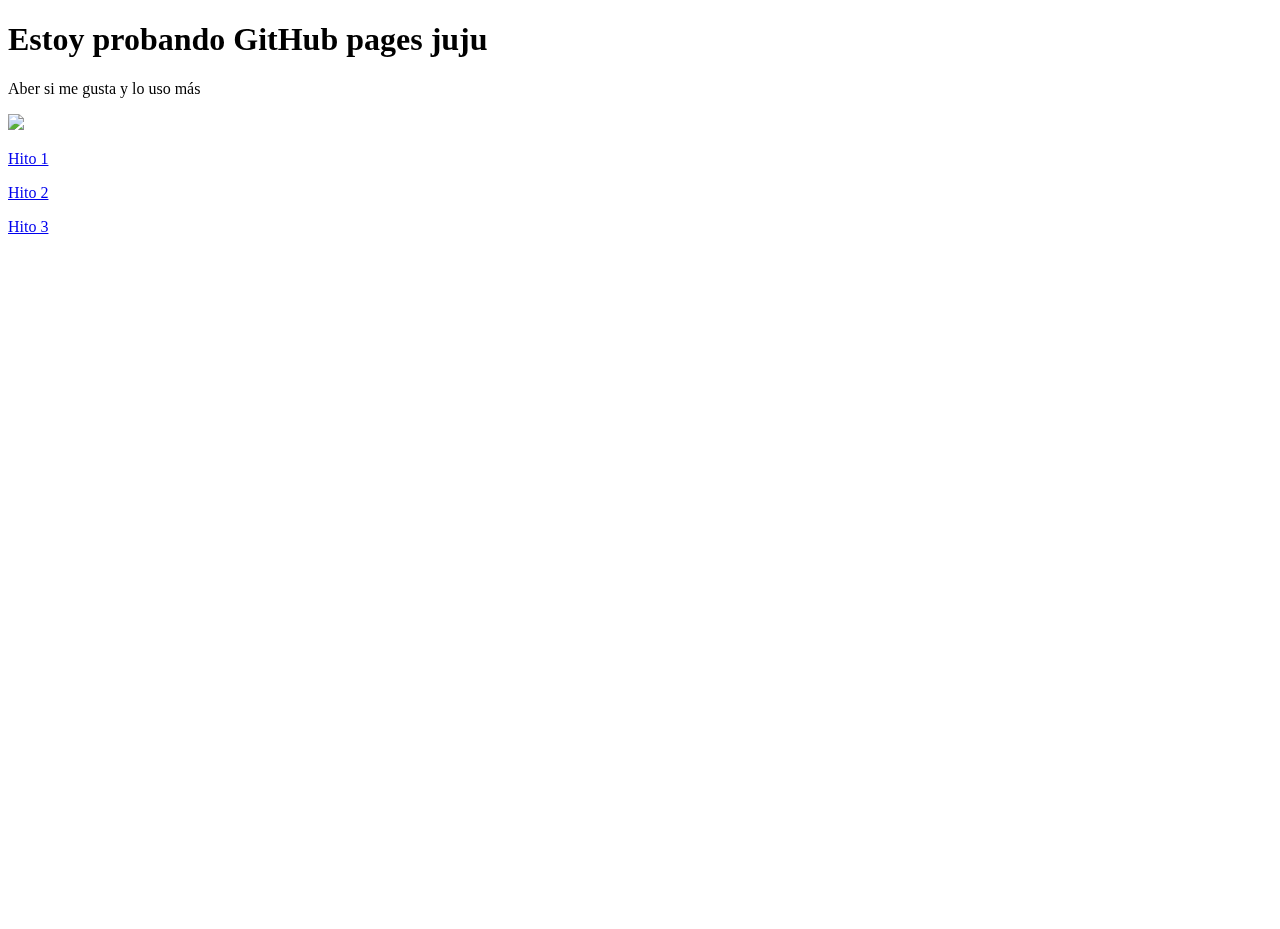
==== index.html @ 9f228402 "Agregada imagen de fondo con filtro borroso" ====
<!DOCTYPE html>
<html lang="es">
    <head>
        <meta charset="UTF-8"/>
        <title>ProyectoIMDB</title>
        <!-- GOOGLE FONT -->
        <link href="https://fonts.googleapis.com/css?family=Titillium+Web" rel="stylesheet"/>
        <!-- BOOTSTRAP 5 -->
        <link href="https://cdn.jsdelivr.net/npm/bootstrap@5.0.0-beta1/dist/css/bootstrap.min.css" rel="stylesheet" integrity="sha384-giJF6kkoqNQ00vy+HMDP7azOuL0xtbfIcaT9wjKHr8RbDVddVHyTfAAsrekwKmP1" crossorigin="anonymous">
        <!-- CUSTOM CSS -->
        <link rel="stylesheet" href="css/index.css">
    </head>
    <body>
        <h1>Estoy probando GitHub pages juju</h1>
        <p>Aber si me gusta y lo uso más</p>
        <p><img src="https://i.imgur.com/zWloYu7.gif"></p>
        <p><a href="Hito_1.html">Hito 1</a></p>
        <p><a href="Hito_2.html">Hito 2</a></p>
        <p><a href="Hito_2.html">Hito 3</a></p>
        <script src="https://cdn.jsdelivr.net/npm/@popperjs/core@2.5.4/dist/umd/popper.min.js" integrity="sha384-q2kxQ16AaE6UbzuKqyBE9/u/KzioAlnx2maXQHiDX9d4/zp8Ok3f+M7DPm+Ib6IU" crossorigin="anonymous"></script>
        <script src="https://cdn.jsdelivr.net/npm/bootstrap@5.0.0-beta1/dist/js/bootstrap.min.js" integrity="sha384-pQQkAEnwaBkjpqZ8RU1fF1AKtTcHJwFl3pblpTlHXybJjHpMYo79HY3hIi4NKxyj" crossorigin="anonymous"></script>
    </body>
</html>
---- css/index.css ----
body {
    background-image: url("https://pbs.twimg.com/profile_images/1106972720821125120/qCJPJYqn.jpg");
    background-position: center;
    background-repeat: no-repeat;
    background-size: cover;
    backdrop-filter: blur(3px);
    height: 100vh;
    width: 100%;
}
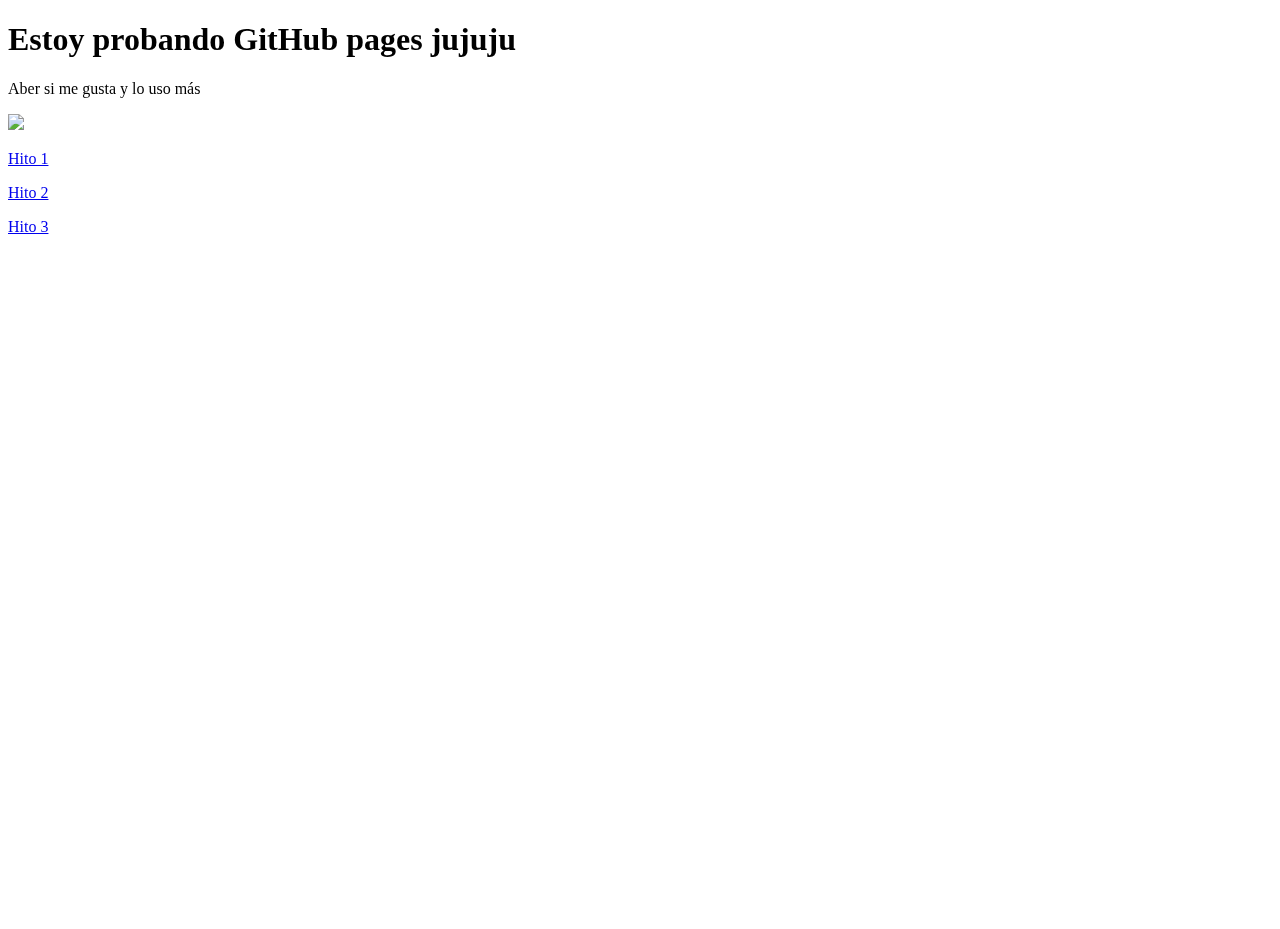
==== commit fb262024: "juju" ====
--- a/index.html
+++ b/index.html
@@ -11,7 +11,7 @@
         <link rel="stylesheet" href="css/index.css">
     </head>
     <body>
-        <h1>Estoy probando GitHub pages juju</h1>
+        <h1>Estoy probando GitHub pages jujuju</h1>
         <p>Aber si me gusta y lo uso más</p>
         <p><img src="https://i.imgur.com/zWloYu7.gif"></p>
         <p><a href="Hito_1.html">Hito 1</a></p>
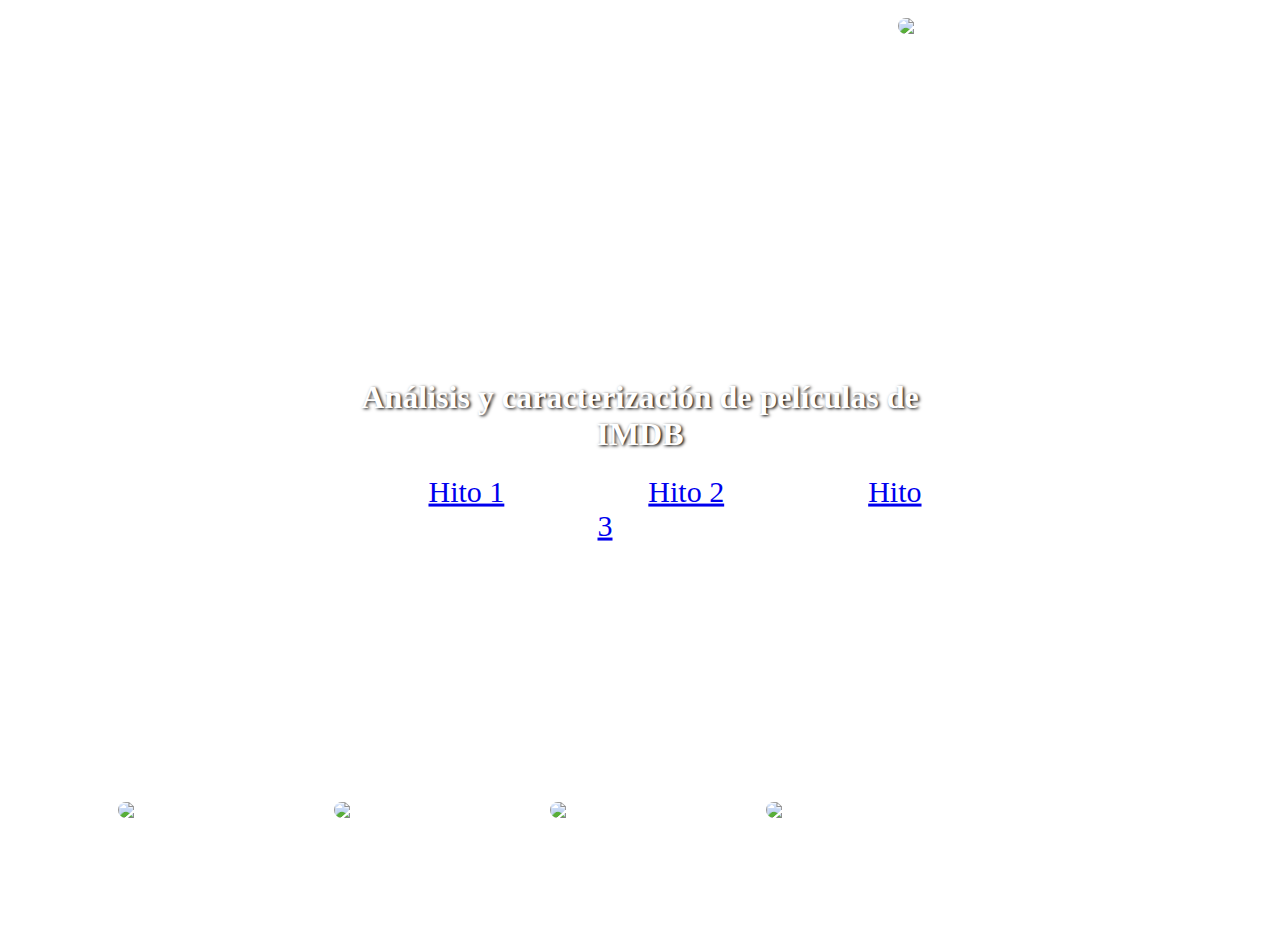
==== commit 7021a274: "Agregado título, botones e imágenes a index.html" ====
--- a/index.html
+++ b/index.html
@@ -11,12 +11,33 @@
         <link rel="stylesheet" href="css/index.css">
     </head>
     <body>
-        <h1>Estoy probando GitHub pages jujuju</h1>
-        <p>Aber si me gusta y lo uso más</p>
-        <p><img src="https://i.imgur.com/zWloYu7.gif"></p>
-        <p><a href="Hito_1.html">Hito 1</a></p>
-        <p><a href="Hito_2.html">Hito 2</a></p>
-        <p><a href="Hito_2.html">Hito 3</a></p>
+        <div id="header" class="fade-in">
+            <img id="img-dcc" src="https://www.dcc.uchile.cl/sites/all/themes/dcc_zen/imagenes/logos/logo-departamento.jpg"/>
+        </div>
+        <div id="caja" class="fade-in">
+            <div id="titulo">
+                <h1>Análisis y caracterización de películas de IMDB</h1>
+            </div>
+            <div id="botones">
+                <a id="boton1" href="Hito_1.html" class="btn btn-primary">Hito 1</a>
+                <a id="boton2" href="Hito_2.html" class="btn btn-primary">Hito 2</a>
+                <a id="boton3" href="Hito_1.html" class="btn btn-primary">Hito 3</a>
+            </div>
+        </div>
+        <div id="fotos" class="fade-in">
+            <div id="img-alan" class="foto">
+                <img src="https://avatars.githubusercontent.com/u/70771673?s=400&u=0767812e05b8ec87c1f904c1c9000b58787fb796&v=4"/>
+            </div>
+            <div id="img-camila" class="foto">
+                <img src="https://avatars.githubusercontent.com/u/70771673?s=400&u=0767812e05b8ec87c1f904c1c9000b58787fb796&v=4"/>
+            </div>
+            <div id="img-franco" class="foto">
+                <img src="https://avatars.githubusercontent.com/u/70771673?s=400&u=0767812e05b8ec87c1f904c1c9000b58787fb796&v=4"/>
+            </div>
+            <div id="img-julia" class="foto">
+                <img src="https://avatars.githubusercontent.com/u/70771673?s=400&u=0767812e05b8ec87c1f904c1c9000b58787fb796&v=4"/>
+            </div>
+        </div>
         <script src="https://cdn.jsdelivr.net/npm/@popperjs/core@2.5.4/dist/umd/popper.min.js" integrity="sha384-q2kxQ16AaE6UbzuKqyBE9/u/KzioAlnx2maXQHiDX9d4/zp8Ok3f+M7DPm+Ib6IU" crossorigin="anonymous"></script>
         <script src="https://cdn.jsdelivr.net/npm/bootstrap@5.0.0-beta1/dist/js/bootstrap.min.js" integrity="sha384-pQQkAEnwaBkjpqZ8RU1fF1AKtTcHJwFl3pblpTlHXybJjHpMYo79HY3hIi4NKxyj" crossorigin="anonymous"></script>
     </body>
--- a/css/index.css
+++ b/css/index.css
@@ -1,9 +1,85 @@
 body {
+    padding: 10px;
+    animation: blurIn 1.5s forwards;
+    animation-iteration-count: 1;
     background-image: url("https://pbs.twimg.com/profile_images/1106972720821125120/qCJPJYqn.jpg");
     background-position: center;
     background-repeat: no-repeat;
     background-size: cover;
-    backdrop-filter: blur(3px);
     height: 100vh;
     width: 100%;
-}+    display: block;
+}
+
+#img-dcc {
+    width: 400px;
+    border-radius: 10px;
+    float: right;
+}
+
+.fade-in {
+    animation: fadeIn 1.5s forwards;
+}
+
+#caja {
+    text-align: center;
+    position: absolute;
+    left: 50%;
+    top: 50%;
+    -webkit-transform: translate(-50%, -50%);
+    transform: translate(-50%, -50%);
+}
+
+#titulo {
+    color: white;
+    text-shadow: black 0.1em 0.1em 0.2em;
+}
+
+#botones {
+    margin-top: 15px;
+}
+
+#boton1, #boton2, #boton3 {
+    transition: all 0.3s ease;
+    font-size: 30px;
+    padding: 10px 50px;
+    margin: 20px;
+}
+
+#boton1:hover, #boton2:hover, #boton3:hover {
+    transform: scale(1.5);
+}
+
+#fotos {
+    display: flex;
+    position: absolute;
+    bottom: 8vh;
+}
+
+.foto img {
+    float: left;
+    width: 45%;
+    border-radius: 150px;
+    border: 10px solid white;
+    margin: 0px 90px;
+}
+
+@keyframes blurIn {
+    0% {
+        backdrop-filter: blur(0px);
+    }
+
+    100% {
+        backdrop-filter: blur(5px);
+    }
+}
+
+@keyframes fadeIn {
+    0% {
+        opacity: 0;
+    }
+
+    100% {
+        opacity: 1;
+    }
+}
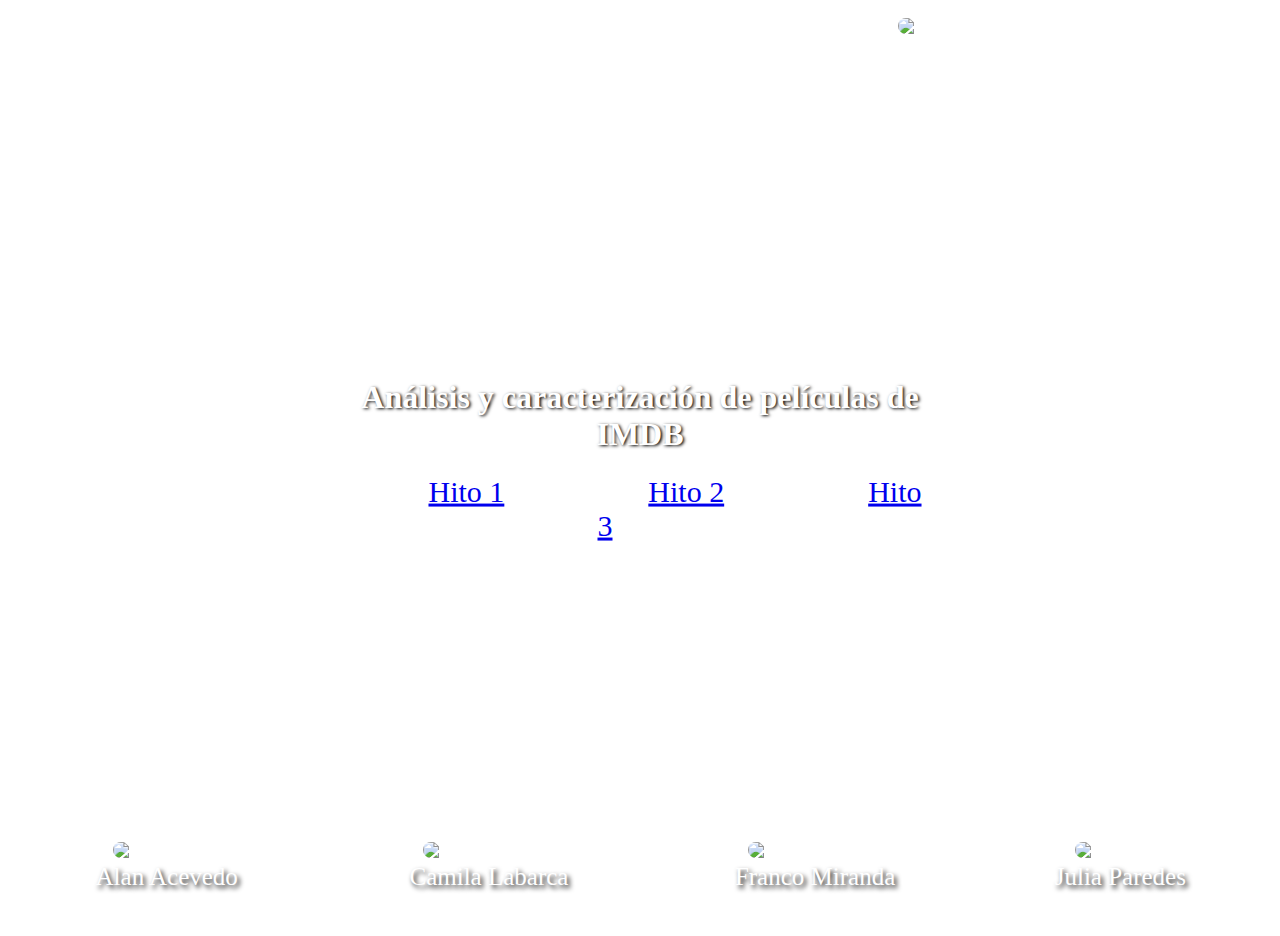
==== commit 41d760c7: "Agregados nombres a las imágenes" ====
--- a/index.html
+++ b/index.html
@@ -15,7 +15,7 @@
             <img id="img-dcc" src="https://www.dcc.uchile.cl/sites/all/themes/dcc_zen/imagenes/logos/logo-departamento.jpg"/>
         </div>
         <div id="caja" class="fade-in">
-            <div id="titulo">
+            <div id="titulo" class="blanco-sombreado">
                 <h1>Análisis y caracterización de películas de IMDB</h1>
             </div>
             <div id="botones">
@@ -27,15 +27,19 @@
         <div id="fotos" class="fade-in">
             <div id="img-alan" class="foto">
                 <img src="https://avatars.githubusercontent.com/u/70771673?s=400&u=0767812e05b8ec87c1f904c1c9000b58787fb796&v=4"/>
+                <p id="nombre-alan" class="blanco-sombreado nombre">Alan Acevedo</p>
             </div>
             <div id="img-camila" class="foto">
                 <img src="https://avatars.githubusercontent.com/u/70771673?s=400&u=0767812e05b8ec87c1f904c1c9000b58787fb796&v=4"/>
+                <p id="nombre-camila" class="blanco-sombreado nombre">Camila Labarca</p>
             </div>
             <div id="img-franco" class="foto">
                 <img src="https://avatars.githubusercontent.com/u/70771673?s=400&u=0767812e05b8ec87c1f904c1c9000b58787fb796&v=4"/>
+                <p id="nombre-franco" class="blanco-sombreado nombre">Franco Miranda</p>
             </div>
             <div id="img-julia" class="foto">
                 <img src="https://avatars.githubusercontent.com/u/70771673?s=400&u=0767812e05b8ec87c1f904c1c9000b58787fb796&v=4"/>
+                <p id="nombre-julia" class="blanco-sombreado nombre">Julia Paredes</p>
             </div>
         </div>
         <script src="https://cdn.jsdelivr.net/npm/@popperjs/core@2.5.4/dist/umd/popper.min.js" integrity="sha384-q2kxQ16AaE6UbzuKqyBE9/u/KzioAlnx2maXQHiDX9d4/zp8Ok3f+M7DPm+Ib6IU" crossorigin="anonymous"></script>
--- a/css/index.css
+++ b/css/index.css
@@ -30,13 +30,14 @@
     transform: translate(-50%, -50%);
 }
 
-#titulo {
+.blanco-sombreado {
     color: white;
     text-shadow: black 0.1em 0.1em 0.2em;
 }
 
 #botones {
     margin-top: 15px;
+    
 }
 
 #boton1, #boton2, #boton3 {
@@ -53,15 +54,24 @@
 #fotos {
     display: flex;
     position: absolute;
-    bottom: 8vh;
+    bottom: 1vh;
 }
 
 .foto img {
     float: left;
     width: 45%;
     border-radius: 150px;
-    border: 10px solid white;
+    border: 5px solid white;
     margin: 0px 90px;
+}
+
+.nombre {
+    font-size: 25px;
+}
+
+#fotos .nombre {
+    float: left;
+    margin: 0px 0px 0px 25%;
 }
 
 @keyframes blurIn {
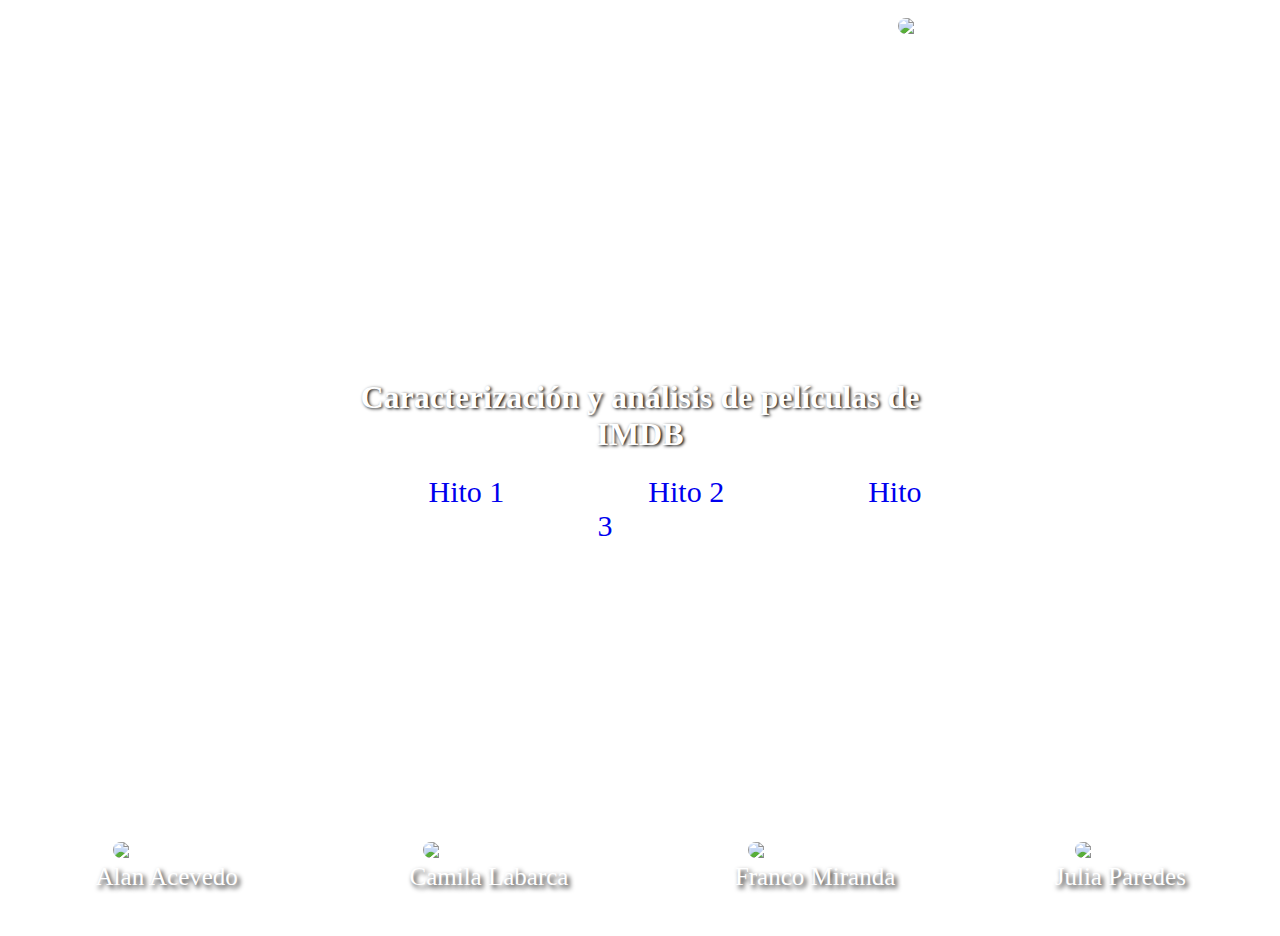
==== commit 068a80f8: "Agregados navbar al hito 1 e hito 2" ====
--- a/index.html
+++ b/index.html
@@ -16,7 +16,7 @@
         </div>
         <div id="caja" class="fade-in">
             <div id="titulo" class="blanco-sombreado">
-                <h1>Análisis y caracterización de películas de IMDB</h1>
+                <h1>Caracterización y análisis de películas de IMDB</h1>
             </div>
             <div id="botones">
                 <a id="boton1" href="Hito_1.html" class="btn btn-primary">Hito 1</a>
--- a/css/index.css
+++ b/css/index.css
@@ -93,3 +93,11 @@
         opacity: 1;
     }
 }
+
+a {
+    text-decoration: none;
+}
+
+li {
+    list-style: none;
+}
